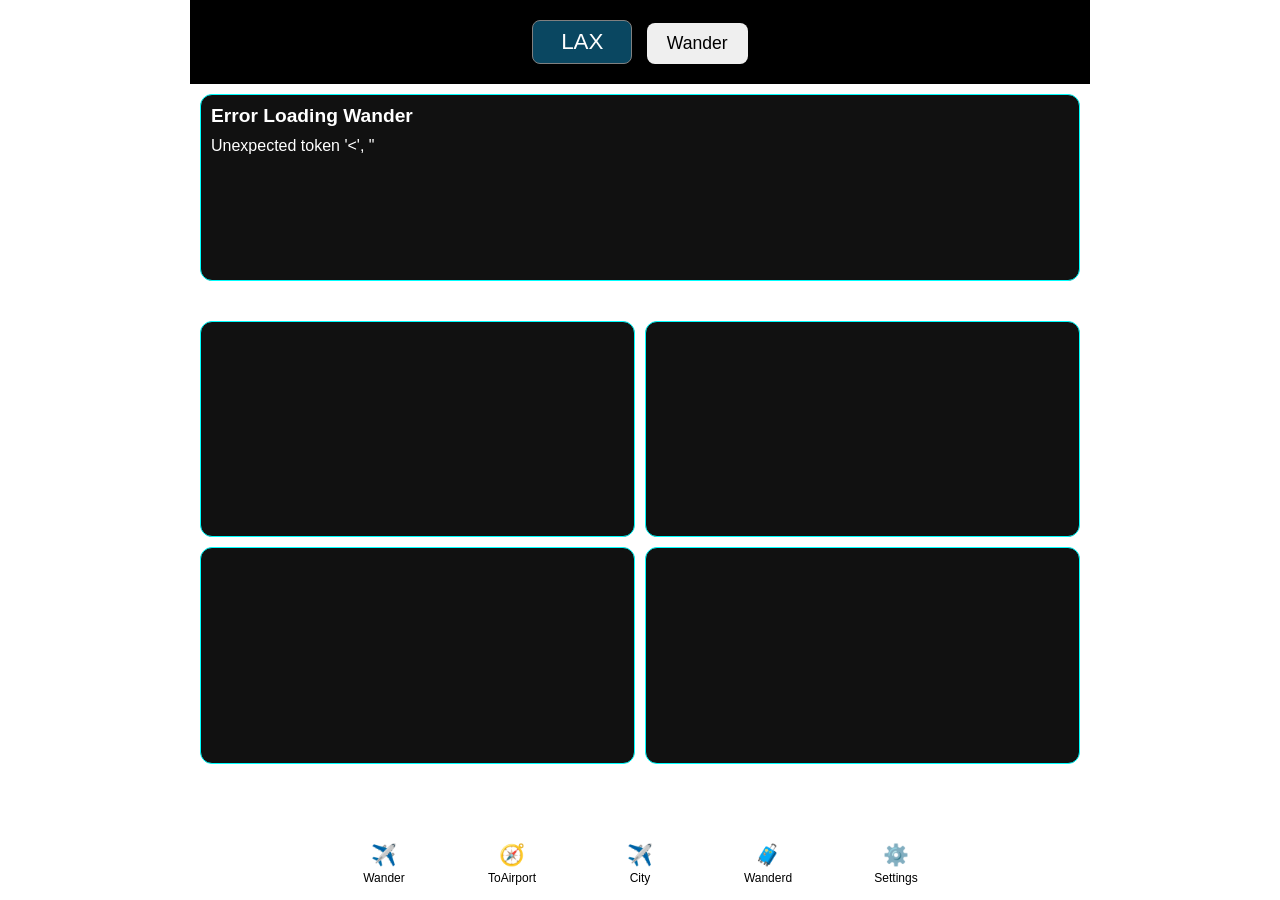
==== index.html @ 149926c3 "Initial commit" ====
<!DOCTYPE html>
<html lang="en">

<head>

<meta charset="UTF-8">

<meta name="viewport"
      content="width=device-width,
               initial-scale=1,
               viewport-fit=cover">

<title>Wander</title>

<meta name="description"
      content="Wander travel discovery engine">

<meta name="theme-color"
      content="#000000">


<link rel="manifest" href="manifest.json">

<link rel="icon" href="icons/icon-192.png">

<link rel="apple-touch-icon"
      href="icons/icon-192.png">


<link rel="stylesheet"
      href="src/css/style.css">

<link rel="stylesheet"
      href="src/css/media.css?v=101">


<script type="module" src="./src/js/boot.js?v=101"></script>

<script type="module" src="./src/js/home.js"></script>


<style>

#wander-search {

    padding:20px;
    text-align:center;
    background:black;
    color:white;

}

#origin {

    width:100px;
    text-align:center;
    font-size:1.4rem;
    padding:8px;
    border-radius:8px;
    border:1px solid grey;
    color:white;
    background:rgba(21,146,200,.485);

}

#wander-button {

    margin-left:10px;
    padding:10px 20px;
    font-size:1.1rem;
    border-radius:8px;

}

.flight-card {

    padding:15px;
    border-radius:12px;
    cursor:pointer;

}

#region-modal {

    display:none;
    position:fixed;
    top:0;
    left:0;
    right:0;
    bottom:0;
    background:rgba(0,0,0,.85);
    z-index:5000;
    padding:20px;

}

#modal-content {

    background:#111;
    color:white;
    height:90vh;
    margin-top:5vh;
    border-radius:20px;
    padding:20px;
    overflow:auto;
    border:1px solid #333;
    position:relative;

}

#modal-close {

    position:absolute;
    top:15px;
    right:20px;
    font-size:28px;
    background:none;
    color:white;
    border:none;
    cursor:pointer;

}

</style>

</head>


<body>


<div class="app">

<section class="view active" data-view="home">

    <section id="wander-search">

        <input id="origin"
               value="LAX"
               maxlength="3">

        <button id="wander-button"
                onclick="loadDiscoverFlights()">

            Wander

        </button>

    </section>

    <div id="home-grid">

        <div id="overall" class="region"></div>

        <div id="usa" class="region"></div>

        <div id="europe" class="region"></div>

        <div id="asia" class="region"></div>

        <div id="africa" class="region"></div>

    </div>

</section>

<nav>

    <a href="#" data-go="home" class="active">
        ✈️  <span>Wander</span>
    </a>

    <a href="#" data-go="explore">
        🧭 <span>ToAirport</span>
    </a>

    <a href="#" data-go="fares">
        ✈️ <span>City</span>
    </a>

    <a href="#" data-go="trips">
        🧳 <span>Wanderd</span>
    </a>

    <a href="#" data-go="settings">
        ⚙️ <span>Settings</span>
    </a>

</nav>

</div>


<!-- REGION MODAL -->

<div id="region-modal">

    <div id="modal-content">

        <button id="modal-close">✕</button>

        <div id="modal-details"></div>

    </div>

</div>


<script>

function loadDiscoverFlights() {

    const origin =
        document
        .getElementById("origin")
        .value
        .toUpperCase();

    fetch(`api/discover.php?origin=${origin}`)

        .then(response => response.json())

        .then(data => {

            renderOverall(data);

            renderRegion(
                "usa",
                data.regions.usa
            );

            renderRegion(
                "europe",
                data.regions.europe
            );

            renderRegion(
                "asia",
                data.regions.asia
            );

            renderRegion(
                "africa",
                data.regions.africa
            );

        })

        .catch(error => {

            console.error(error);

            document.getElementById("overall").innerHTML = `
                <h2>Error Loading Wander</h2>
                <p>${error.message}</p>
            `;

        });

}


function renderOverall(data) {

    const div =
        document.getElementById("overall");

    const flight =
        data.cheapest_overall;

    if(!flight){

        div.innerHTML = `
            <h2>No Overall Recommendation</h2>
        `;

        return;

    }

    div.innerHTML = `
        <h2>🌎  🌎 </h2>

        <div class="flight-card">

            <h3>
                ${flight.city}
            </h3>

            <p>
                ${flight.country}
            </p>

            <p>
                $${flight.amount}
                ${flight.currency}
            </p>

        </div>
    `;

}


function renderRegion(id, flights) {
    const titles = {

        domestic: "USA",

        europe: "Europe",

        asia: "Asia",

        africa: "Africa"

};
    const div =
        document.getElementById(id);

    if(!flights || flights.length===0){

        div.innerHTML = `
           <h2>${titles[id]}</h2>
            <p>No flights found</p>
        `;

        return;

    }

    const flight = flights[0];

    div.innerHTML = `
        <h2>
            ${id.toUpperCase()}
        </h2>

        <div class="flight-card"
             onclick="openRegionModal('${id}', '${flight.city}', '${flight.country}', '${flight.amount}')">

            <h3>
                ${flight.city}
            </h3>

            <p>
                ${flight.country}
            </p>

            <p>
                $${flight.amount}
                ${flight.currency}
            </p>

          

        </div>
    `;

    console.log(flight);

}


function openRegionModal(region, city, country, amount){

    const modal =
        document.getElementById("region-modal");

    const details =
        document.getElementById("modal-details");

    details.innerHTML = `
        <h2>${city}</h2>
        <p>${country}</p>

        <div class="flight-card">
            <h3>$${amount}</h3>
            <p>Cheapest flight in ${region.toUpperCase()}</p>
        </div>
    `;

    modal.style.display="block";

}


document
    .getElementById("modal-close")
    .addEventListener("click",()=>{

        document
            .getElementById("region-modal")
            .style.display="none";

    });


loadDiscoverFlights();

</script>

</body>
</html>
---- src/css/style.css ----
*,
*::before,
*::after{
    margin:0;
    padding:0;
    box-sizing:border-box;
}


:root{

    --radius:16px;

    --nav-height:72px;

    --max-width:900px;

}


html{
    height:100%;
    scroll-behavior:smooth;
}


body{

  

    min-height:100dvh;

    font-family:
        -apple-system,
        BlinkMacSystemFont,
        "Segoe UI",
        Roboto,
        Helvetica,
        Arial,
        sans-serif;

    overflow:hidden;

}


.app{

    display:flex;

    flex-direction:column;

    height:100dvh;

    max-width:900px;

    margin:auto;

}


header{
    /* border: 1px solid green; */
     background: black !important;
        color: white !important;
    flex:0 0 auto;

    padding:
        calc(env(safe-area-inset-top) + 20px)
        20px
        20px
        20px;

}


header h1{

    font-size:2rem;

    font-weight:600;

}


main {

    flex:1;

    overflow-y:auto;

    overflow-x:hidden;

    padding:20px;

    padding-bottom:0px;

}


.hero{

    display:flex;

    flex-direction:column;

    gap:18px;

}


.hero h2{

    font-size:1.8rem;

}


.hero p{

    line-height:1.6;

}


.card{
    background: none;
    border-radius:16px;

    padding:20px;

    margin-bottom:20px;

}


button{

    cursor:pointer;

    border:none;

    border-radius:12px;

    padding:14px 20px;

    font-size:1rem;

}


a{

    color:inherit;

    text-decoration:none;

}


nav{

    position:fixed;

    left:0;

    right:0;

    bottom:0;

    height:
        calc(
            72px
            +
            env(safe-area-inset-bottom)
        );

    padding-bottom:
        env(safe-area-inset-bottom);

    display:flex;

    justify-content:space-around;

    align-items:center;

    z-index:999;

}


nav a{

    flex:1;

    display:flex;

    flex-direction:column;

    justify-content:center;

    align-items:center;

    gap:4px;

    height:100%;

    font-size:1.3rem;

    transition:.25s;

}


nav span{

    font-size:.75rem;

}


img{

    display:block;

    width:100%;

    height:auto;

}


.hidden{

    display:none;

}


.center{

    text-align:center;

}


.view {

    display:none;

}






/* ==========================================================
   WANDER HOME GRID
========================================================== */


.view.active {

    display:block;


}



#home-grid {

    display:grid;

    width:100%;

    min-height:calc(100dvh - 220px);

    grid-template-columns:repeat(2, 1fr);

    grid-template-rows:
        1fr
        1fr
        1fr;

    gap:10px;

    box-sizing:border-box;

    padding: 10px 10px 0px 10px;

}



#overall {
    border: 1px solid aqua;
    grid-column:1 / 3;
    margin-bottom: 30px;

}



.region {

    border:1px solid aqua;

    border-radius:12px;

    background:#111;

    overflow:hidden;

    padding:10px;

    color:white;

}



.region h2 {

    font-size:1.2rem;

    margin-bottom:10px;

}



/*==============================================================
    FLIGHTS
==============================================================*/


.flight-card {

    margin-top:10px;

    padding:10px;

    border:1px solid #333;

    border-radius:8px;

    background:#1d1d1d;

}


.flight-card h3 {

    margin:0 0 8px 0;

}


.flight-card p {

    margin:3px 0;

}





/* ==========================================================
        modal
========================================================== */





#region-modal {

    display:none;

    position:fixed;

    top:0;
    left:0;
    right:0;
    bottom:0;

    background:rgba(0,0,0,.85);

    z-index:5000;

    padding:20px;

}



#modal-content {

    background:#111;

    color:white;

    height:90vh;

    margin-top:5vh;

    border-radius:20px;

    padding:20px;

    overflow:auto;

    border:1px solid #333;

}



#modal-close {

    position:absolute;

    top:25px;

    right:30px;

    font-size:25px;

    background:none;

    color:white;

    border:none;

}



#modal-details h2 {

    margin-top:40px;

}
---- src/css/media.css ----
/*==============================================================
    MASCASA PWA STARTER KIT v2
    MEDIA QUERIES
==============================================================*/


/*==============================================================
    SMALL PHONES
    (iPhone SE, older Android devices)
==============================================================*/

@media (max-width: 380px){

    header h1{

        font-size:1.6rem;

    }

    .hero h2{

        font-size:1.4rem;

    }

    nav a{

        font-size:1.1rem;

    }

    nav span{

        font-size:.65rem;

    }

}


/*==============================================================
    LARGE PHONES
==============================================================*/

@media (min-width:600px){

    main{

        padding:30px;

    }

    .card{

        padding:24px;

    }

}


/*==============================================================
    TABLETS
==============================================================*/

@media (min-width:768px){

    header{

        padding-top:40px;

    }

    header h1{

        font-size:2.4rem;

    }

    .hero h2{

        font-size:2rem;

    }

    nav{

        max-width:900px;

        margin:auto;

        left:50%;

        transform:translateX(-50%);

        border-left:1px solid var(--border);

        border-right:1px solid var(--border);

        border-top-left-radius:20px;

        border-top-right-radius:20px;

    }

}


/*==============================================================
    DESKTOP
==============================================================*/

@media (min-width:1024px){

    .app{

        border-left:1px solid var(--border);

        border-right:1px solid var(--border);

    }

    main{

        padding:40px;

    }

}


/*==============================================================
    LARGE DESKTOPS
==============================================================*/

@media (min-width:1440px){

    :root{

        --max-width:1000px;

    }

}


/*==============================================================
    LANDSCAPE PHONE
==============================================================*/

@media (max-height:500px) and (orientation:landscape){

    header{

        padding-top:12px;

        padding-bottom:12px;

    }

    header h1{

        font-size:1.4rem;

    }

    nav{

        --nav-height:60px;

    }

}
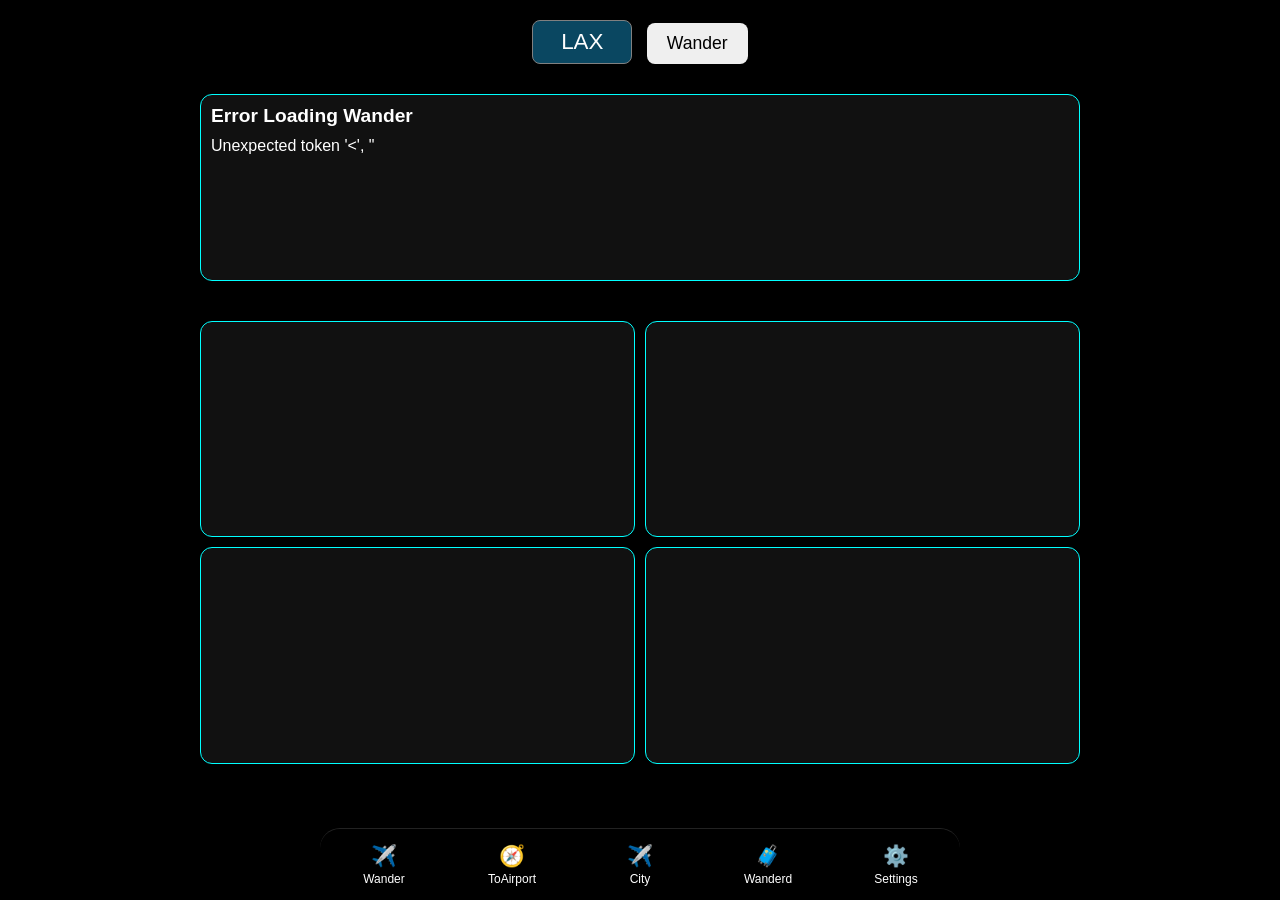
==== commit 13545ff4: "update to flights and layout for data-go" ====
--- a/index.html
+++ b/index.html
@@ -121,6 +121,24 @@
 
 }
 
+.region-list {
+
+    max-height:240px;
+    overflow-y:auto;
+    display:grid;
+    gap:8px;
+    margin-top:10px;
+    padding-right:4px;
+
+}
+
+.region-list .flight-card {
+
+    background:#1a1a1a;
+    border:1px solid #2b2b2b;
+
+}
+
 </style>
 
 </head>
@@ -305,7 +323,7 @@
 function renderRegion(id, flights) {
     const titles = {
 
-        domestic: "USA",
+        usa: "USA",
 
         europe: "Europe",
 
@@ -313,14 +331,14 @@
 
         africa: "Africa"
 
-};
-    const div =
-        document.getElementById(id);
-
-    if(!flights || flights.length===0){
+    };
+
+    const div = document.getElementById(id);
+
+    if (!flights || flights.length === 0) {
 
         div.innerHTML = `
-           <h2>${titles[id]}</h2>
+            <h2>${titles[id] || id.toUpperCase()}</h2>
             <p>No flights found</p>
         `;
 
@@ -328,35 +346,21 @@
 
     }
 
-    const flight = flights[0];
-
-    div.innerHTML = `
-        <h2>
-            ${id.toUpperCase()}
-        </h2>
-
+    const listItems = flights.map(flight => `
         <div class="flight-card"
              onclick="openRegionModal('${id}', '${flight.city}', '${flight.country}', '${flight.amount}')">
 
-            <h3>
-                ${flight.city}
-            </h3>
-
-            <p>
-                ${flight.country}
-            </p>
-
-            <p>
-                $${flight.amount}
-                ${flight.currency}
-            </p>
-
-          
+            <h3>${flight.city}</h3>
+            <p>${flight.country}</p>
+            <p>$${flight.amount} ${flight.currency}</p>
 
         </div>
+    `).join("");
+
+    div.innerHTML = `
+        <h2>${titles[id] || id.toUpperCase()}</h2>
+        <div class="region-list">${listItems}</div>
     `;
-
-    console.log(flight);
 
 }
 
--- a/src/css/style.css
+++ b/src/css/style.css
@@ -25,8 +25,6 @@
 
 
 body{
-
-  
 
     min-height:100dvh;
 
@@ -39,7 +37,9 @@
         Arial,
         sans-serif;
 
-    overflow:hidden;
+    overflow:auto;
+    background:#000;
+    color:#fff;
 
 }
 
@@ -49,12 +49,10 @@
     display:flex;
 
     flex-direction:column;
-
-    height:100dvh;
-
+    min-height:100dvh;
     max-width:900px;
-
     margin:auto;
+    padding-bottom:calc(72px + env(safe-area-inset-bottom));
 
 }
 
@@ -185,6 +183,8 @@
     align-items:center;
 
     z-index:999;
+    background:rgba(0,0,0,0.95);
+    border-top:1px solid #222;
 
 }
 
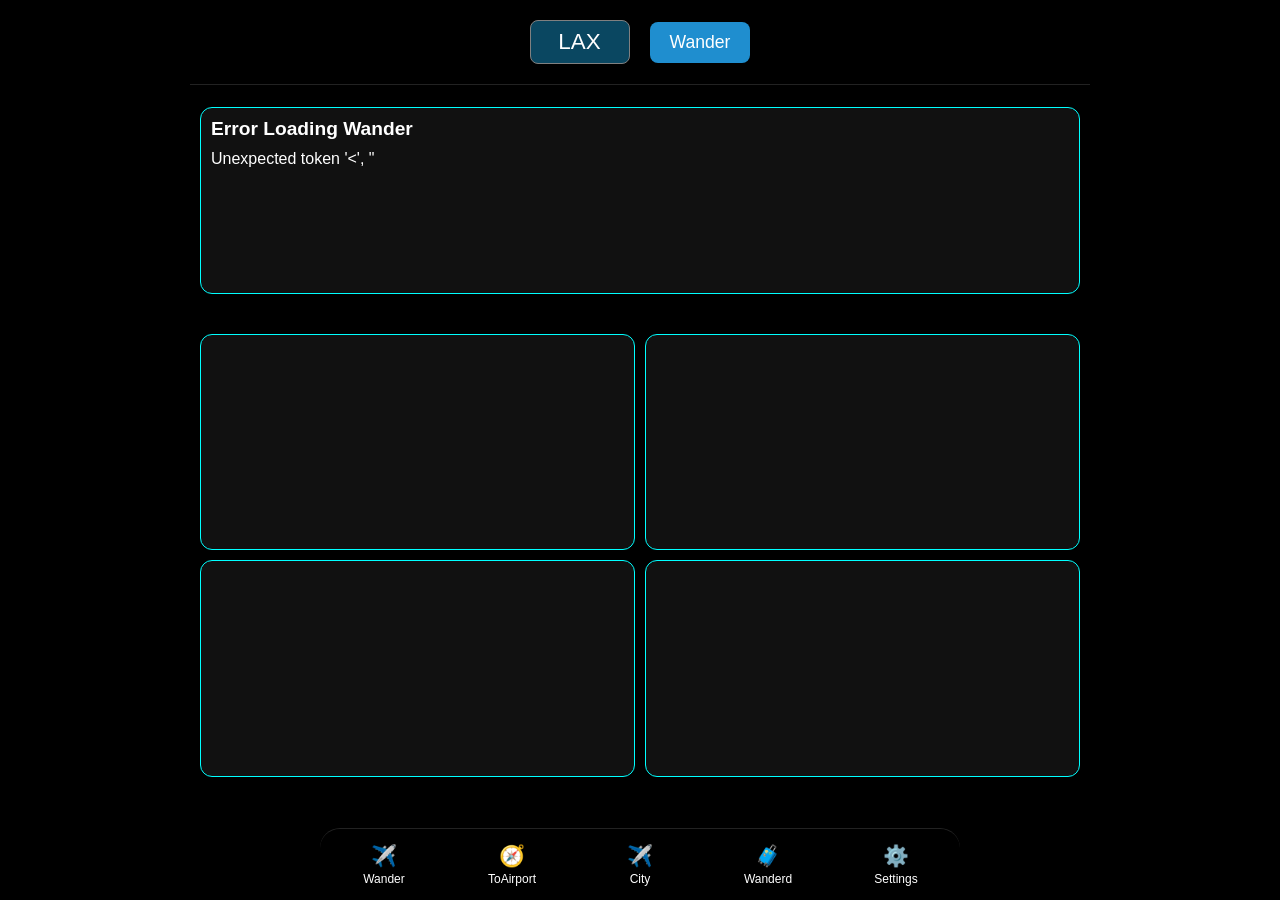
==== commit bafe9384: "update to layout" ====
--- a/index.html
+++ b/index.html
@@ -151,7 +151,7 @@
 
 <section class="view active" data-view="home">
 
-    <section id="wander-search">
+    <section id="wander-search" style="position:sticky; top:0; z-index:10; margin-bottom:12px;">
 
         <input id="origin"
                value="LAX"
--- a/src/css/style.css
+++ b/src/css/style.css
@@ -146,6 +146,41 @@
 
 }
 
+#wander-search {
+
+    display:flex;
+    justify-content:center;
+    align-items:center;
+    gap:10px;
+    padding:16px 12px;
+    background:#000;
+    border-bottom:1px solid #222;
+
+}
+
+#origin {
+
+    width:110px;
+    text-align:center;
+    font-size:1.1rem;
+    padding:8px;
+    border-radius:8px;
+    border:1px solid #4a4a4a;
+    color:#fff;
+    background:#1a1a1a;
+
+}
+
+#wander-button {
+
+    padding:10px 16px;
+    font-size:1rem;
+    border-radius:8px;
+    background:#1f8ecf;
+    color:#fff;
+
+}
+
 
 a{
 
